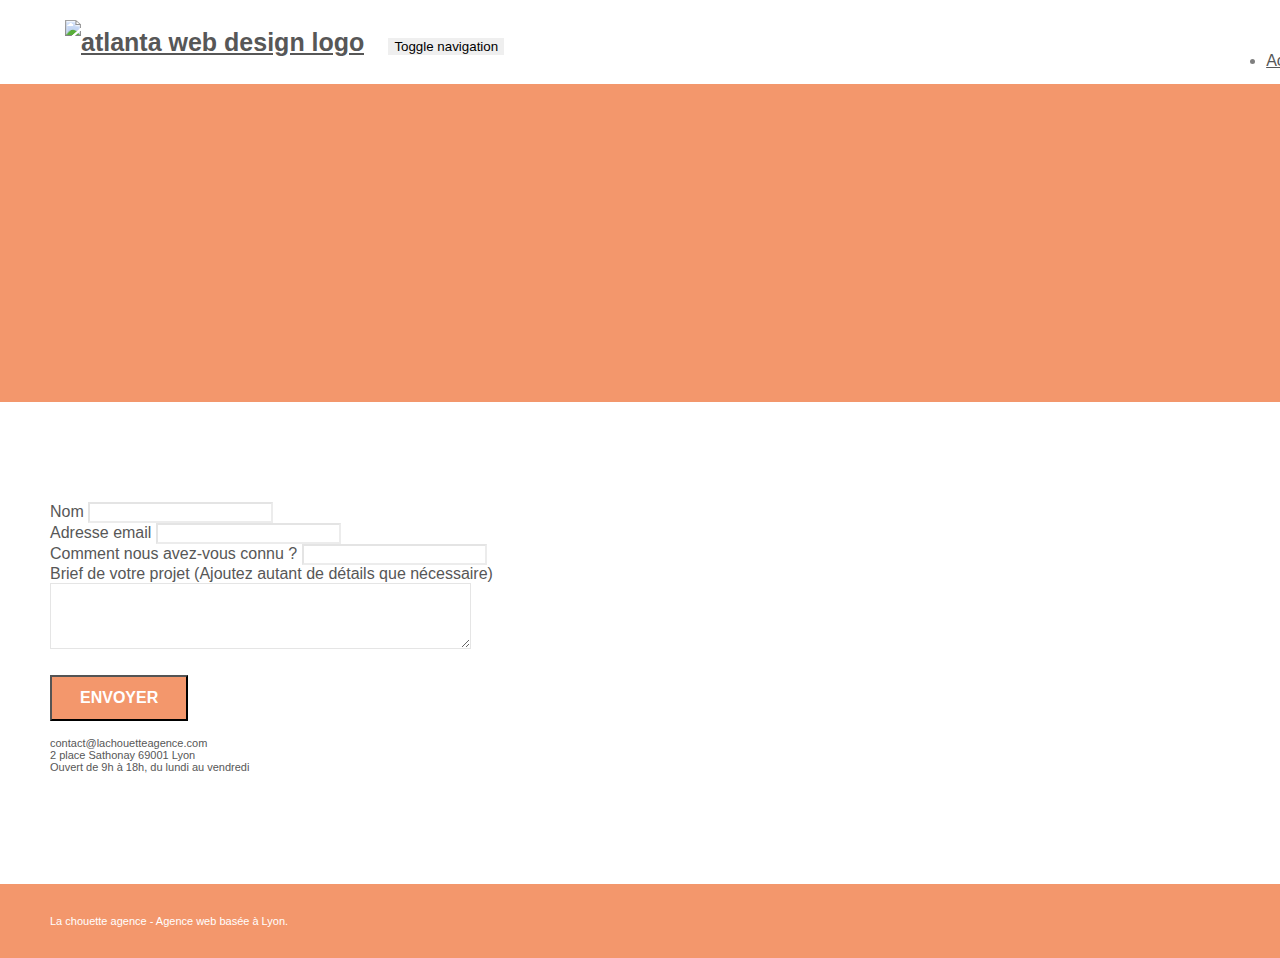
==== page2.html @ f04d5500 "reset" ====
<!doctype html>
<html lang="Default">
<head>
    <meta charset="utf-8">
    <meta name="keywords" content="">
    <meta name="description" content="">
    <meta name="viewport" content="width=device-width, initial-scale=1.0, viewport-fit=cover">
    <link rel="shortcut icon" type="image/png" href="favicon.jpg">
    
	<link rel="stylesheet" type="text/css" href="./css/bootstrap.min.css">
	<link rel="stylesheet" type="text/css" href="style.css">
	<link rel="stylesheet" type="text/css" href="./css/font-awesome.min.css">
	<link rel="stylesheet" type="text/css" href="./css/et-line.min.css">
	
    
	<script src="./js/jquery-2.1.0.min.js"></script>
	<script src="./js/bootstrap.min.js"></script>
	<script src="./js/blocs.min.js"></script>
	<script src="./js/jqBootstrapValidation.js"></script>
	<script src="./js/formHandler.js"></script>
    <title>page2</title>

    
<!-- Analytics -->
 
<!-- Analytics END -->
    
</head>
<body>
<!-- Principal conteneur -->
<div class="page-container">
    
<!-- bloc-0 -->
<div class="bloc bgc-white l-bloc " id="bloc-0">
	<div class="container bloc-sm">
		<nav class="navbar row">
			<div class="navbar-header">
				<a class="navbar-brand" href="index.html"><img src="img/la-chouette-agence.png" alt="atlanta web design logo" height="40" /></a>
				<button id="nav-toggle" type="button" class="ui-navbar-toggle navbar-toggle" data-toggle="collapse" data-target=".navbar-1">
					<span class="sr-only">Toggle navigation</span><span class="icon-bar"></span><span class="icon-bar"></span><span class="icon-bar"></span>
				</button>
			</div>
			<div class="collapse navbar-collapse navbar-1 special-dropdown-nav">
				<ul class="site-navigation nav navbar-nav">
					<li>
						<a href="index.html">Accueil</a>
					</li>
					<li>
					</li>
					<li>
						<a href="page2.html">page2 &gt;</a>
					</li>
				</ul>
			</div>
		</nav>
	</div>
</div>
<!-- bloc-0 END -->

<!-- bloc-6 -->
<div class="bloc bg-dots-bg bg-repeat bgc-atomic-tangerine d-bloc bloc-bg-texture texture-paper" id="bloc-6">
	<div class="container bloc-lg">
		<div class="row">
			<div class="col-sm-12">
				<h1 class="text-center hero-bloc-text tc-white">
					Parlons web design !
				</h1>
				<p class="text-center mg-lg tc-white tight-width-whitespace">
					Nous sommes ravis que vous souhaitiez collaborer avec notre agence.<br>
					Parlez-nous de votre projet en complétant le formulaire ci-dessous.
				</p>
			</div>
		</div>
	</div>
</div>
<!-- bloc-6 END -->

<!-- bloc-7 -->
<div class="bloc bgc-white l-bloc" id="bloc-7">
	<div class="container bloc-lg">
		<div class="row">
			<div class="col-sm-6">
				<form id="form_1" novalidate success-msg="Your message has been sent." fail-msg="Sorry it seems that our mail server is not responding, Sorry for the inconvenience!">
					<div class="form-group">
						<label>
							Nom
						</label>
						<input id="name" class="form-control" required />
					</div>
					<div class="form-group">
						<label>
							Adresse email
						</label>
						<input id="email" class="form-control" type="email" required />
					</div>
					<div class="form-group">
						<label>
							Comment nous avez-vous connu ?
						</label>
						<input class="form-control" type="email" required id="input_504" />
					</div>
					<div class="form-group">
						<label>
							Brief de votre projet (Ajoutez autant de détails que nécessaire)<br>
						</label><textarea id="message" class="form-control" rows="4" cols="50" required></textarea>
					</div> 
					<button class="bloc-button btn btn-lg btn-block cta-hero btn-atomic-tangerine" type="submit">
						Envoyer
					</button>
				</form>
			</div>
			<div class="col-sm-6">
				<p>
					contact@lachouetteagence.com<br>2 place Sathonay 69001 Lyon<br>Ouvert de 9h à 18h, du lundi au vendredi<br>
				</p>
			</div>
		</div>
	</div>
</div>
<!-- bloc-7 END -->

<!-- ScrollToTop Button -->
<a class="bloc-button btn btn-d scrollToTop" onclick="scrollToTarget('1')"><span class="fa fa-chevron-up"></span></a>
<!-- ScrollToTop Button END-->


<!-- Footer - bloc-8 -->
<div class="bloc bgc-atomic-tangerine d-bloc" id="bloc-8">
	<div class="container bloc-sm">
		<div class="row">
			<div class="col-sm-12">
				<p class="text-center white">
					La chouette agence - Agence web basée à Lyon.<br>
				</p>
				<div class="row row-no-gutters social">
					<div class="col-sm-3">
						<div class="text-center">
							<a class="social" href="index.html"><span class="fa fa-twitter icon-md"></span></a>
						</div>
					</div>
					<div class="col-sm-3">
						<div class="text-center">
							<a class="social" href="index.html"><span class="fa fa-facebook icon-md"></span></a>
						</div>
					</div>
					<div class="col-sm-3">
						<div class="text-center">
							<a class="social" href="index.html"><span class="fa fa-dribbble icon-md"></span></a>
						</div>
					</div>
					<div class="col-sm-3">
						<div class="text-center">
							<a class="social" href="index.html"><span class="fa fa-instagram icon-md"></span></a>
						</div>
					</div>
				</div>
			</div>
		</div>
	</div>
</div>
<!-- Footer - bloc-8 END -->

</div>
<!-- Principal conteneur END -->
    

</body>
</html>
---- style.css ----
body {
    margin: 0;
    padding: 0;
    background: #FFF;
    overflow-x: hidden;
    -webkit-font-smoothing: antialiased;
    -moz-osx-font-smoothing: grayscale;
}

a,
button {
    transition: all .3s ease-in-out;
    outline: none!important;
}

a:hover {
    text-decoration: none;
    cursor: pointer;
}

#page-loading-blocs-notifaction {
    position: fixed;
    top: 0;
    bottom: 0;
    width: 100%;
    z-index: 100000;
    background: #FFFFFF url("img/pageload-spinner.gif") no-repeat center center;
}

.bloc {
    width: 100%;
    clear: both;
    background: 50% 50% no-repeat;
    padding: 0 50px;
    -webkit-background-size: cover;
    -moz-background-size: cover;
    -o-background-size: cover;
    background-size: cover;
    position: relative;
}

.bloc .container {
    padding-left: 0;
    padding-right: 0;
}

.bloc-lg {
    padding: 100px 50px;
}

.bloc-md {
    padding: 50px;
}

.bloc-sm {
    padding: 20px 50px;
}

.bg-center,
.bg-l-edge,
.bg-r-edge,
.bg-t-edge,
.bg-b-edge,
.bg-tl-edge,
.bg-bl-edge,
.bg-tr-edge,
.bg-br-edge,
.bg-repeat {
    -webkit-background-size: auto!important;
    -moz-background-size: auto!important;
    -o-background-size: auto!important;
    background-size: auto!important;
}

.bg-repeat {
    background: repeat;
}

.bg-t-edge {
    background: top no-repeat;
}

.bloc-bg-texture::before {
    content: "";
    background-size: 2px 2px;
    position: absolute;
    top: 0;
    bottom: 0;
    left: 0;
    right: 0;
}

.texture-paper::before {
    background: url("img/texture-paper.png");
    background-size: 280px 280px;
}

.b-parallax {
    background-attachment: fixed;
}

.d-bloc {
    color: rgba(255, 255, 255, .7);
}

.d-bloc button:hover {
    color: rgba(255, 255, 255, .9);
}

.d-bloc .icon-round,
.d-bloc .icon-square,
.d-bloc .icon-rounded,
.d-bloc .icon-semi-rounded-a,
.d-bloc .icon-semi-rounded-b {
    border-color: rgba(255, 255, 255, .9);
}

.d-bloc .divider-h span {
    border-color: rgba(255, 255, 255, .2);
}

.d-bloc .a-btn,
.d-bloc .navbar a,
.d-bloc .navbar-brand,
.d-bloc a .icon-sm,
.d-bloc a .icon-md,
.d-bloc a .icon-lg,
.d-bloc a .icon-xl,
.d-bloc h1 a,
.d-bloc h2 a,
.d-bloc h3 a,
.d-bloc h4 a,
.d-bloc h5 a,
.d-bloc h6 a,
.d-bloc p a {
    color: rgba(255, 255, 255, .6);
}

.d-bloc .a-btn:hover,
.d-bloc .navbar a:hover,
.d-bloc .navbar-brand:hover,
.d-bloc a:hover .icon-sm,
.d-bloc a:hover .icon-md,
.d-bloc a:hover .icon-lg,
.d-bloc a:hover .icon-xl,
.d-bloc h1 a:hover,
.d-bloc h2 a:hover,
.d-bloc h3 a:hover,
.d-bloc h4 a:hover,
.d-bloc h5 a:hover,
.d-bloc h6 a:hover,
.d-bloc p a:hover {
    color: rgba(255, 255, 255, 1);
}

.d-bloc .navbar-toggle .icon-bar {
    background: rgba(255, 255, 255, 1);
}

.d-bloc .btn-wire,
.d-bloc .btn-wire:hover {
    color: rgba(255, 255, 255, 1);
    border-color: rgba(255, 255, 255, 1);
}

.d-bloc .panel {
    color: rgba(0, 0, 0, .5);
}

.d-bloc .panel button:hover {
    color: rgba(0, 0, 0, .7);
}

.d-bloc .panel icon {
    border-color: rgba(0, 0, 0, .7);
}

.d-bloc .panel .divider-h span {
    border-color: rgba(0, 0, 0, .1);
}

.d-bloc .panel .a-btn {
    color: rgba(0, 0, 0, .6);
}

.d-bloc .panel .a-btn:hover {
    color: rgba(0, 0, 0, 1);
}

.d-bloc .panel .btn-wire,
.d-bloc .panel .btn-wire:hover {
    color: rgba(0, 0, 0, .7);
    border-color: rgba(0, 0, 0, .3);
}

.d-bloc .panel,
.l-bloc {
    color: rgba(0, 0, 0, .5);
}

.d-bloc .panel button:hover,
.l-bloc button:hover {
    color: rgba(0, 0, 0, .7);
}

.l-bloc .icon-round,
.l-bloc .icon-square,
.l-bloc .icon-rounded,
.l-bloc .icon-semi-rounded-a,
.l-bloc .icon-semi-rounded-b {
    border-color: rgba(0, 0, 0, .7);
}

.d-bloc .panel .divider-h span,
.l-bloc .divider-h span {
    border-color: rgba(0, 0, 0, .1);
}

.d-bloc .panel .a-btn,
.l-bloc .a-btn,
.l-bloc .navbar a,
.l-bloc .navbar-brand,
.l-bloc a .icon-sm,
.l-bloc a .icon-md,
.l-bloc a .icon-lg,
.l-bloc a .icon-xl,
.l-bloc h1 a,
.l-bloc h2 a,
.l-bloc h3 a,
.l-bloc h4 a,
.l-bloc h5 a,
.l-bloc h6 a,
.l-bloc p a {
    color: rgba(0, 0, 0, .6);
}

.d-bloc .panel .a-btn:hover,
.l-bloc .a-btn:hover,
.l-bloc .navbar a:hover,
.l-bloc .navbar-brand:hover,
.l-bloc a:hover .icon-sm,
.l-bloc a:hover .icon-md,
.l-bloc a:hover .icon-lg,
.l-bloc a:hover .icon-xl,
.l-bloc h1 a:hover,
.l-bloc h2 a:hover,
.l-bloc h3 a:hover,
.l-bloc h4 a:hover,
.l-bloc h5 a:hover,
.l-bloc h6 a:hover,
.l-bloc p a:hover {
    color: rgba(0, 0, 0, 1);
}

.l-bloc .navbar-toggle .icon-bar {
    color: rgba(0, 0, 0, .6);
}

.d-bloc .panel .btn-wire,
.d-bloc .panel .btn-wire:hover,
.l-bloc .btn-wire,
.l-bloc .btn-wire:hover {
    color: rgba(0, 0, 0, .7);
    border-color: rgba(0, 0, 0, .3);
}

.voffset {
    margin-top: 30px;
}

.voffset-lg {
    margin-top: 80px;
}

.row-no-gutters {
    margin-right: 0;
    margin-left: 0;
}

.row.row-no-gutters > [class^="col-"],
.row.row-no-gutters > [class*=" col-"] {
    padding-right: 0;
    padding-left: 0;
}

#bloc-1-hero h1 {
    font-size: 32px;
}

.navbar {
    margin-bottom: 0;
    z-index: 1;
}

.navbar-brand {
    height: auto;
    padding: 3px 15px;
    font-size: 25px;
    font-weight: normal;
    font-weight: 600;
    line-height: 44px;
}

.navbar-brand img {
    max-height: 200px;
    margin: 0 5px 0 0;
    display: inline;
}

.navbar-brand img[src$=svg] {
    min-width: 100px;
}

.nav-center .navbar-brand img {
    margin: 0;
}

.navbar .nav {
    padding-top: 2px;
    margin-right: -16px;
    float: right;
    z-index: 1;
}

.nav > li {
    float: left;
    margin-top: 4px;
    font-size: 16px;
}

.navbar-nav .open .dropdown-menu > li > a {
    text-align: inherit;
}

.nav > li a:hover,
.nav > li a:focus {
    background: transparent;
}

.navbar-toggle {
    margin: 10px 10px 0 0;
    border: 0px;
}

.navbar-toggle:hover {
    background: transparent!important;
}

.navbar-toggle .icon-bar {
    background-color: rgba(0, 0, 0, .5);
    width: 26px;
}

.nav-invert .navbar .nav {
    float: left;
}

.nav-invert .navbar-header,
.nav-invert .navbar-brand {
    float: right;
    position: relative;
    z-index: 2;
}

@media (min-width: 768px) {
    .site-navigation {
        position: absolute;
        top: 50%;
        right: 20px;
        transform: translate(0, -50%);
        -webkit-transform: translateY(-50%);
    }
    .nav > li .dropdown-menu a,
    .nav > li .dropdown-menu a:hover {
        color: #484848;
    }
    .nav-invert .site-navigation {
        left: 0;
        right: 0;
    }
    .nav-center {
        text-align: center;
    }
    .nav-center .navbar-header {
        width: 100%;
    }
    .nav-center .navbar-header,
    .nav-center .navbar-brand,
    .nav-center .nav > li {
        float: none;
        display: inline-block;
    }
    .nav-center .site-navigation {
        position: relative;
        width: 100%;
        right: 0;
        margin-right: 0px;
        margin-top: 20px;
    }
    .nav-center.mini-nav .navbar-toggle {
        float: none;
        margin: 10px auto 0;
    }
}

.nav > li > .dropdown a {
    background: none!important;
    display: block;
    padding: 14px 15px;
}

nav .caret {
    margin: 0 5px;
}

.dropdown-menu .dropdown-menu {
    top: -8px;
    left: 100%;
}

.dropdown-menu .dropmenu-flow-right {
    top: 100%;
    left: 0;
    margin-left: -1px;
    border-top-left-radius: 0;
    border-top-right-radius: 0;
}

.dropdown-menu .dropdown span {
    border: 4px solid black;
    border-top-color: transparent;
    border-right-color: transparent;
    border-bottom-color: transparent;
    margin: 6px -5px 0 0!important;
    float: right;
}

.mg-md {
    margin-top: 10px;
    margin-bottom: 20px;
}

.mg-lg {
    margin-top: 10px;
    margin-bottom: 40px;
}

.btn {
    margin: 0 5px 5px 0;
}

.btn.pull-right {
    margin: 0 0 5px 5px;
}

.btn-d,
.btn-d:hover,
.btn-d:focus {
    color: #FFF;
    background: rgba(0, 0, 0, .3);
}

button {
    outline: none!important;
}

.btn-rd {
    border-radius: 40px;
}

.btn-clean {
    border: 1px solid rgba(0, 0, 0, .08);
    border-bottom-color: rgba(0, 0, 0, .1);
    text-shadow: 0 1px 0 rgba(0, 0, 1, .1);
    box-shadow: 0 1px 3px rgba(0, 0, 1, .25), inset 0 1px 0 0 rgba(255, 255, 255, .15);
}

.icon-md {
    font-size: 30px!important;
}

.icon-lg {
    font-size: 60px!important;
}

.sm-shadow {
    text-shadow: 0 1px 2px rgba(0, 0, 0, .3);
}

.panel-sq,
.panel-sq .panel-heading,
.panel-sq .panel-footer {
    border-radius: 0;
}

.panel-rd {
    border-radius: 30px;
}

.panel-rd .panel-heading {
    border-radius: 29px 29px 0 0;
}

.panel-rd .panel-footer {
    border-radius: 0 0 29px 29px;
}

.form-control {
    border-color: rgba(0, 0, 0, .1);
    box-shadow: none;
}

.scrollToTop {
    width: 40px;
    height: 40px;
    position: fixed;
    bottom: 20px;
    right: 20px;
    opacity: 0;
    z-index: 500;
    transition: all .3s ease-in-out;
}

.scrollToTop span {
    margin-top: 6px;
}

.showScrollTop {
    font-size: 14px;
    opacity: 1;
}

a[data-lightbox] {
    position: relative;
    display: block;
    text-align: center;
}

a[data-lightbox]:hover::before {
    content: "+";
    font-family: "HelveticaNeue-Light", "Helvetica Neue Light", "Helvetica Neue", Helvetica, Arial;
    font-size: 32px;
    width: 50px;
    height: 50px;
    margin-left: -25px;
    border-radius: 50%;
    background: rgba(0, 0, 0, .6);
    color: #FFF;
    font-weight: 100;
    z-index: 1;
    position: absolute;
    top: 50%;
    transform: translateY(-50%);
    -webkit-transform: translateY(-50%);
}

a[data-lightbox]:hover img {
    opacity: 0.6;
    -webkit-animation-fill-mode: none;
    animation-fill-mode: none;
}

#lightbox-modal {
    display: flex;
    align-items: center;
}

#lightbox-modal .modal-dialog {
    width: 90%;
    max-width: 900px;
    margin: 0 auto 0;
}

#lightbox-modal .modal-dialog img {
    max-height: 90vh;
    margin: 0 auto;
}

.lightbox-caption {
    padding: 20px;
    color: #FFF;
    background: rgba(0, 0, 0, .5);
    position: absolute;
    left: 15px;
    right: 15px;
    bottom: 5px;
}

.close-lightbox {
    color: #FFF;
    font-size: 30px;
    position: absolute;
    top: 20px;
    right: 20px;
    z-index: 20;
    background: rgba(0, 0, 0, .5);
    border: none;
    line-height: 30px;
    padding: 0 9px 5px;
    opacity: 0.3;
}

.close-lightbox:hover,
.next-lightbox:hover,
.prev-lightbox:hover {
    opacity: 1.0;
    color: #FFF;
}

.next-lightbox,
.prev-lightbox {
    font-size: 20px;
    color: rgba(255, 255, 255, .9);
    background: rgba(0, 0, 0, .5);
    transition: all .2s ease-in-out;
    position: absolute;
    top: 45%;
    z-index: 1;
    opacity: 0.4;
}

.next-lightbox {
    padding: 6px 8px 1px 13px;
    right: 25px;
}

.prev-lightbox {
    padding: 6px 13px 1px 10px;
    left: 25px;
}

.snapshot-lb .modal-body {
    padding-bottom: 45px;
}

.snapshot-lb .lightbox-caption {
    padding: 0;
    color: rgba(0, 0, 0, .5);
    background: none;
}

h1,
h2,
h3,
h4,
h5,
h6,
p,
label,
.btn,
a {
    font-family: "helvetica";
    font-weight: 400;
    color: #575757!important;
}

.container {
    max-width: 1000px;
}

.hero-bloc-text {
    font-size: 38px;
}

.hero-bloc-text-sub {
    font-size: 36px;
}

.statement-bloc-text {
    line-height: 26px;
    font-style: italic;
    font-size: 20px;
    text-align: center;
    font-weight: lighter;
    max-width: 520px;
    margin: auto auto auto auto;
}

p {
    font-size: 11px;
}

.tight-width-whitespace {
    max-width: 600px;
    margin: auto auto auto auto;
}

.h1 {
    font-size: 20px;
    font-family: "Open Sans";
}

.cta-hero {
    margin-top: 22px;
    color: #FFFFFF!important;
    text-transform: uppercase;
    padding: 12px 28px 12px 28px;
    font-size: 16px;
    font-weight: 700;
}

.social {
    max-width: 400px;
    margin: auto auto auto auto;
}

h2 {
    font-size: 22px;
    line-height: 1.4em;
}

h3 {
    font-size: 15px;
    text-transform: uppercase;
    font-weight: 700;
    color: #333333!important;
}

.med-width-whitespace {
    max-width: 800px;
    margin: auto auto auto auto;
    box-shadow: 0px 0px 0px #000000;
}

h1 {
    color: #333333!important;
}

h4 {
    color: #333333!important;
}

.icons {
    margin-bottom: 14px;
    margin-top: 24px;
}

.white {
    color: #FFFFFF!important;
}

.portfolio-thumb {
    margin-bottom: 24px;
}

.portfolio-row {
    margin-bottom: 44px;
    margin-top: 50px;
}

.avatar {
    box-shadow: 0px 4px 9px rgba(0, 0, 0, 0.3);
}

.black-background {
    background-color: rgba(165, 147, 99, 0.7);
    padding: 40px 40px 40px 40px;
}

.bold-link {
    font-weight: 900;
    text-decoration: underline!important;
}

.bgc-white {
    background-color: #FFFFFF;
}

.bgc-dark-slate-blue {
    background-color: #364577;
}

.bgc-atomic-tangerine {
    background-color: #F3976C;
}

.tc-white {
    color: #F3976C!important;
}

.btn-atomic-tangerine {
    background: #F3976C;
    color: #FFFFFF!important;
}

.btn-atomic-tangerine:hover {
    background: #c27956!important;
    color: #FFFFFF!important;
}

.ltc-white {
    color: #FFFFFF!important;
}

.ltc-white:hover {
    color: #cccccc!important;
}

.ltc-atomic-tangerine {
    color: #F3976C!important;
}

.ltc-atomic-tangerine:hover {
    color: #c27956!important;
}

.icon-dark-slate-blue {
    color: #364577!important;
    border-color: #364577!important;
}

.bg-dots-bg {
    background-image: url("img/dots-bg.png");
}

.bg-lines-h2-bg {
    background-image: url("img/lines-h2-bg.png");
}

.bg-banniere {
    background-image: url("img/la-chouette-agence-banniere.jpg");
}

.bg-presentation {
    background-image: url("img/image-de-presentation.bmp");
}

@media (max-width: 1024px) {
    .bloc {
        padding-left: 20px;
        padding-right: 20px;
    }
    .bloc.full-width-bloc,
    .bloc-tile-2.full-width-bloc .container,
    .bloc-tile-3.full-width-bloc .container,
    .bloc-tile-4.full-width-bloc .container {
        padding-left: 0;
        padding-right: 0;
    }
}

@media (max-width: 992px) and (min-width: 768px) {
    .navbar .nav {
        max-width: 80%
    }
    .nav-center.navbar .nav {
        max-width: 100%
    }
}

@media only screen and (min-device-width: 768px) and (max-device-width: 1024px) and (orientation: landscape) {
    .b-parallax {
        background-attachment: scroll;
    }
}

@media only screen and (min-device-width: 1024px) and (max-device-width: 1366px) and (-webkit-min-device-pixel-ratio: 1.5) {
    .b-parallax {
        background-attachment: scroll;
    }
}

@media (max-width: 991px) {
    .container {
        width: 100%;
    }
    .b-parallax {
        background-attachment: scroll;
    }
    .page-container,
    #hero-bloc {
        overflow-x: hidden;
        position: relative;
    }
    .bloc {
        padding-left: constant(safe-area-inset-left);
        padding-right: constant(safe-area-inset-right);
    }
    .bloc-group,
    .bloc-group .bloc {
        display: block;
        width: 100%;
    }
    .bloc-fill-screen .fill-bloc-top-edge,
    .bloc-fill-screen .fill-bloc-bottom-edge {
        padding: 0 20px;
        padding-left: constant(safe-area-inset-left);
        padding-right: constant(safe-area-inset-right);
    }
}

@media (max-width: 767px) {
    .page-container {
        overflow-x: hidden;
        position: relative;
    }
    h1,
    h2,
    h3,
    h4,
    h5,
    h6,
    p,
    #disqus_thread {
        padding-left: 10px!important;
        padding-right: 10px!important;
    }
    .b-parallax {
        background-attachment: scroll;
    }
    .navbar .nav {
        padding-top: 0;
        border-top: 1px solid rgba(0, 0, 0, .2);
        float: none!important;
    }
    .navbar.row {
        margin-left: 0;
        margin-right: 0;
    }
    .site-navigation {
        position: inherit;
        transform: none;
        -webkit-transform: none;
        -ms-transform: none;
    }
    .nav > li {
        margin-top: 0;
        border-bottom: 1px solid rgba(0, 0, 0, .1);
        background: rgba(0, 0, 0, .05);
        text-align: left;
        padding-left: 15px;
        width: 100%;
    }
    .nav > li:hover {
        background: rgba(0, 0, 0, .08);
    }
    .dropdown .dropdown a .caret {
        float: none;
        margin: 5px 0 0 10px!important;
        border: 4px solid black;
        border-bottom-color: transparent;
        border-right-color: transparent;
        border-left-color: transparent;
    }
    #hero-bloc .navbar .nav {
        background: rgba(0, 0, 0, .8);
    }
    #hero-bloc .navbar .nav a {
        color: rgba(255, 255, 255, .6);
    }
    .hero {
        padding: 50px 0;
    }
    .hero-nav {
        left: -1px;
        right: -1px;
    }
    .navbar-collapse {
        padding: 0;
        overflow-x: hidden;
        -webkit-box-shadow: none;
        box-shadow: none;
    }
    .navbar-brand img {
        max-height: 40px;
        width: auto;
    }
    .nav-invert .navbar-header {
        float: none;
        width: 100%;
    }
    .nav-invert .navbar-toggle {
        float: left;
        margin-left: 10px;
    }
    .bloc {
        padding-left: 0;
        padding-right: 0;
    }
    .bloc-xxl,
    .bloc-xl,
    .bloc-lg {
        padding: 40px 0;
    }
    .bloc-sm,
    .bloc-md {
        padding-left: 0;
        padding-right: 0;
    }
    .bloc-tile-2 .container,
    .bloc-tile-3 .container,
    .bloc-tile-4 .container,
    .bloc-fill-screen .fill-bloc-top-edge,
    .bloc-fill-screen .fill-bloc-bottom-edge {
        padding-left: 0;
        padding-right: 0;
    }
    .a-block {
        padding: 0 10px;
    }
    .btn-dwn {
        display: none;
    }
    .voffset {
        margin-top: 5px;
    }
    .voffset-md {
        margin-top: 20px;
    }
    .voffset-lg {
        margin-top: 30px;
    }
    form {
        padding: 5px;
    }
    .close-lightbox {
        display: inline-block;
    }
    .blocsapp-device-iphone5 {
        background-size: 216px 425px;
        padding-top: 60px;
        width: 216px;
        height: 425px;
    }
    .blocsapp-device-iphone5 img {
        width: 180px;
        height: 320px;
    }
}

@media (max-width: 400px) {
    .bloc {
        padding-left: 0;
        padding-right: 0;
    }
}

@media (max-width: 767px) {
    .bloc-mob-center-text {
        text-align: center;
    }
}
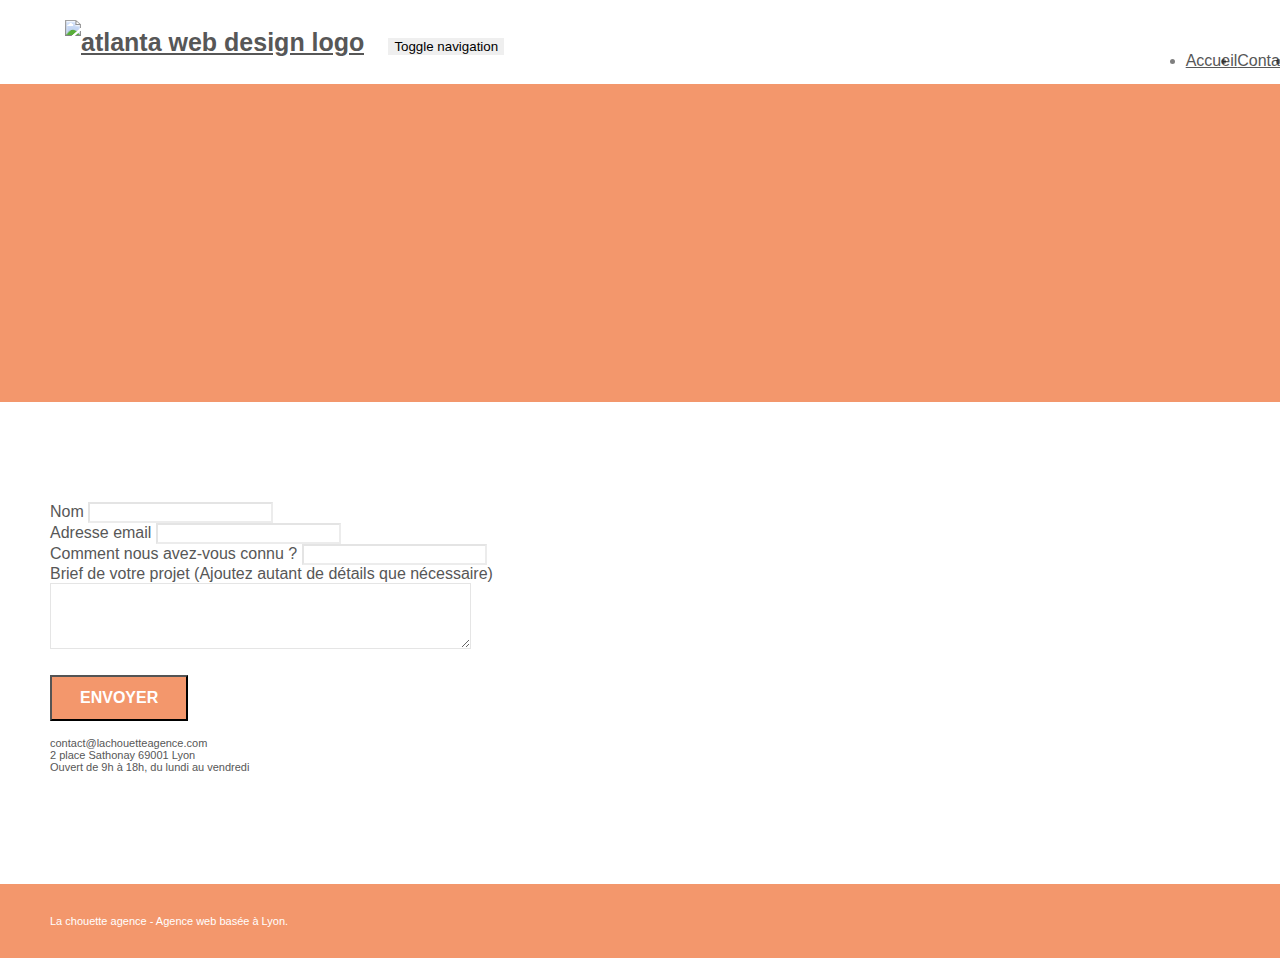
==== commit a6fd00d1: "modification des balises scripts et font" ====
--- a/page2.html
+++ b/page2.html
@@ -1,9 +1,9 @@
 <!doctype html>
-<html lang="Default">
+<html lang="fr">
 <head>
     <meta charset="utf-8">
     <meta name="keywords" content="">
-    <meta name="description" content="">
+    <meta name="description" content="Contact de l'agence de web design située à Lyon : La chouette agence">
     <meta name="viewport" content="width=device-width, initial-scale=1.0, viewport-fit=cover">
     <link rel="shortcut icon" type="image/png" href="favicon.jpg">
     
@@ -13,12 +13,8 @@
 	<link rel="stylesheet" type="text/css" href="./css/et-line.min.css">
 	
     
-	<script src="./js/jquery-2.1.0.min.js"></script>
-	<script src="./js/bootstrap.min.js"></script>
-	<script src="./js/blocs.min.js"></script>
-	<script src="./js/jqBootstrapValidation.js"></script>
-	<script src="./js/formHandler.js"></script>
-    <title>page2</title>
+
+    <title>Contact</title>
 
     
 <!-- Analytics -->
@@ -46,9 +42,10 @@
 						<a href="index.html">Accueil</a>
 					</li>
 					<li>
+						<a href="page2.html">Contact</a>
 					</li>
 					<li>
-						<a href="page2.html">page2 &gt;</a>
+						<a href="plan_du_site.html">Plan du site</a>
 					</li>
 				</ul>
 			</div>
@@ -163,6 +160,10 @@
 </div>
 <!-- Principal conteneur END -->
     
-
+<script src="./js/jquery-2.1.0.min.js"></script>
+<script src="./js/bootstrap.min.js"></script>
+<script src="./js/blocs.min.js"></script>
+<script src="./js/jqBootstrapValidation.js"></script>
+<script src="./js/formHandler.js"></script>
 </body>
 </html>
--- a/style.css
+++ b/style.css
@@ -822,7 +822,7 @@
 }
 
 .bg-presentation {
-    background-image: url("img/image-de-presentation.bmp");
+    background-image: url("img/image-de-presentation.jpg");
 }
 
 @media (max-width: 1024px) {
